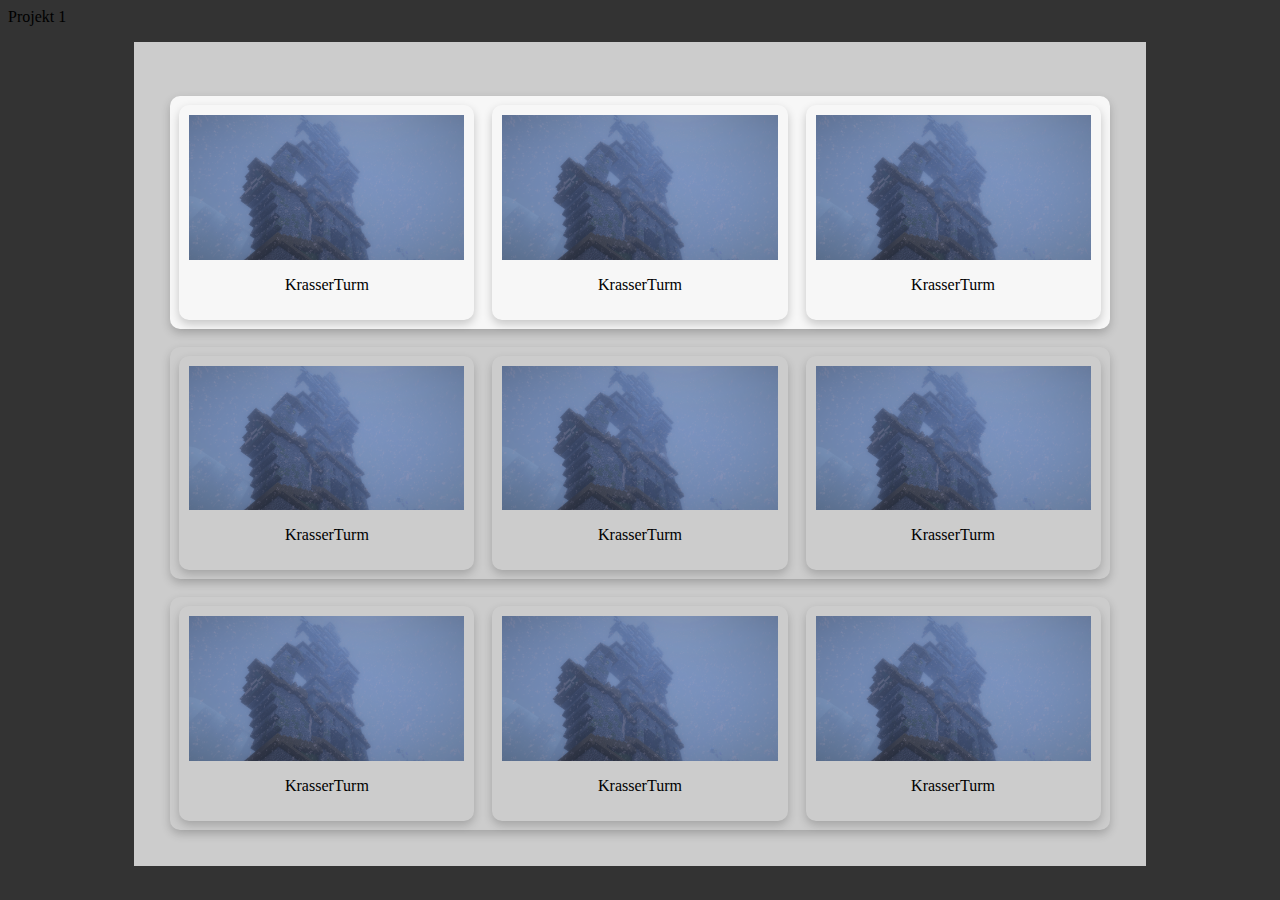
==== ausprobieren.html @ ff9507c5 "Started work on projects overview" ====
<head>
  <link rel="stylesheet" href="css/ausprobieren.css">
</head>

<body>
  <div>
    <table>
      <tr class="preject1">
        <p>Projekt 1</p>
        <td>
          <div><img src="img/projects/3.1.png">
            <p>KrasserTurm</p>
          </div></td>
        <td>
          <div><img src="img/projects/3.1.png">
            <p>KrasserTurm</p>
          </div></td>
        <td>
          <div><img src="img/projects/3.1.png">
            <p>KrasserTurm</p>
          </div></td>
      </tr>
      <tr class="preject2">
        <td>
          <div><img src="img/projects/3.1.png">
            <p>KrasserTurm</p>
          </div></td>
        <td>
          <div><img src="img/projects/3.1.png">
            <p>KrasserTurm</p>
          </div></td>
        <td>
          <div><img src="img/projects/3.1.png">
            <p>KrasserTurm</p>
          </div></td>
      </tr>
      <tr class="preject3">
        <td>
          <div><img src="img/projects/3.1.png">
            <p>KrasserTurm</p>
          </div>
        </td>
        <td>
          <div><img src="img/projects/3.1.png">
            <p>KrasserTurm</p>
          </div></td>
        <td>
          <div><img src="img/projects/3.1.png">
            <p>KrasserTurm</p>
          </div></td>
      </tr>
    </table>

  </div>
</body>
---- css/ausprobieren.css ----
body {
  background-color: #333;
}

table {
  width: 80%;
  margin: 0 10%;
  padding: 4vh;
  background-color: #ccc;
  display: flex;
  flex-direction: row;
  align-items: center;
  justify-content: center;
}

tr {
  margin-top: 2vh;
  flex: 1;
  display: flex;
  flex-direction: row;
  align-items: center;
  justify-content: center;
  border-radius: 10px;
  box-shadow: 0 4px 10px rgba(0, 0, 0, 0.2);
}

td {
  flex: 1;
  padding: 10px;
  text-align: center;
  border-radius: 10px;
  box-shadow: 0 4px 10px rgba(0, 0, 0, 0.2);
  margin: 1vh;
}

img {
  width: 100%;
  height: 100%;
  object-fit: cover;
}

.preject1 {
  background-color: #f7f7f7;
}
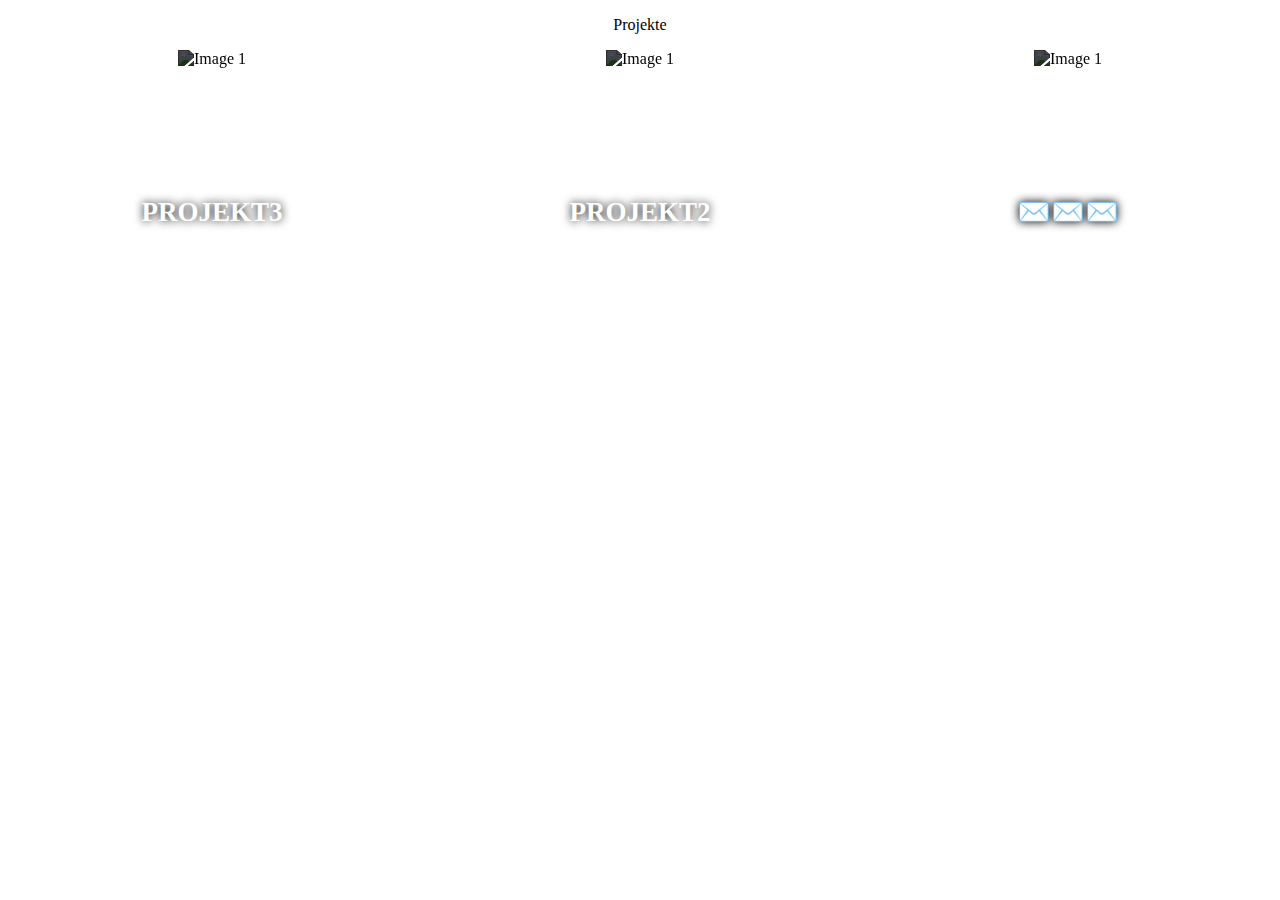
==== commit 2f529de1: "More Trying" ====
--- a/ausprobieren.html
+++ b/ausprobieren.html
@@ -1,55 +1,36 @@
+<!DOCTYPE html>
+<html lang="de">
+
 <head>
+  <meta charset="UTF-8">
+  <meta name="viewport" content="width=device-width, initial-scale=1">
+  <title>Fotosammlung Projekt</title>
   <link rel="stylesheet" href="css/ausprobieren.css">
 </head>
 
 <body>
-  <div>
-    <table>
-      <tr class="preject1">
-        <p>Projekt 1</p>
-        <td>
-          <div><img src="img/projects/3.1.png">
-            <p>KrasserTurm</p>
-          </div></td>
-        <td>
-          <div><img src="img/projects/3.1.png">
-            <p>KrasserTurm</p>
-          </div></td>
-        <td>
-          <div><img src="img/projects/3.1.png">
-            <p>KrasserTurm</p>
-          </div></td>
-      </tr>
-      <tr class="preject2">
-        <td>
-          <div><img src="img/projects/3.1.png">
-            <p>KrasserTurm</p>
-          </div></td>
-        <td>
-          <div><img src="img/projects/3.1.png">
-            <p>KrasserTurm</p>
-          </div></td>
-        <td>
-          <div><img src="img/projects/3.1.png">
-            <p>KrasserTurm</p>
-          </div></td>
-      </tr>
-      <tr class="preject3">
-        <td>
-          <div><img src="img/projects/3.1.png">
-            <p>KrasserTurm</p>
-          </div>
-        </td>
-        <td>
-          <div><img src="img/projects/3.1.png">
-            <p>KrasserTurm</p>
-          </div></td>
-        <td>
-          <div><img src="img/projects/3.1.png">
-            <p>KrasserTurm</p>
-          </div></td>
-      </tr>
-    </table>
+  <div class="projekte">
+    <p>Projekte</p>
+    <div class="grid">
+      <div>
+        <img src="https://ik.imagekit.io/e94eymdlx/NoHeightLimit/Bild6?updatedAt=1740325149589" alt="Image 1">
+        <label for="image1">Projekt3</label>
+      </div>
+      <div>
+        <img src="https://ik.imagekit.io/e94eymdlx/NoHeightLimit/Bild6?updatedAt=1740325149589" alt="Image 1">
+        <label for="image1">Projekt2</label>
+      </div>
+      <div>
+        <img src="https://ik.imagekit.io/e94eymdlx/NoHeightLimit/Bild6?updatedAt=1740325149589" alt="Image 1">
+        <label for="image1">✉️✉️✉️</label>
+      </div>
 
+    </div>
   </div>
-</body>+
+  <script>
+    console.log("Code loaded");
+  </script>
+</body>
+
+</html>--- a/css/ausprobieren.css
+++ b/css/ausprobieren.css
@@ -1,44 +1,52 @@
-body {
-  background-color: #333;
+.projekte {
+  text-align: center;
 }
 
-table {
-  width: 80%;
-  margin: 0 10%;
-  padding: 4vh;
-  background-color: #ccc;
-  display: flex;
-  flex-direction: row;
-  align-items: center;
+.grid {
+  display: grid;
   justify-content: center;
+  grid-template-columns: 1fr 1fr 1fr;
+  gap: 20px;
 }
 
-tr {
-  margin-top: 2vh;
-  flex: 1;
-  display: flex;
-  flex-direction: row;
-  align-items: center;
-  justify-content: center;
-  border-radius: 10px;
-  box-shadow: 0 4px 10px rgba(0, 0, 0, 0.2);
+.grid div {
+  position: relative;
+  width: 100%;
+  height: 36vh;
+  overflow: hidden;
+  align-self: center;
+  cursor: zoom-in;
 }
 
-td {
-  flex: 1;
-  padding: 10px;
-  text-align: center;
-  border-radius: 10px;
-  box-shadow: 0 4px 10px rgba(0, 0, 0, 0.2);
-  margin: 1vh;
-}
-
-img {
+.grid img {
   width: 100%;
   height: 100%;
   object-fit: cover;
+  filter: brightness(0.3);
+  transition: filter 0.3s ease-in-out, transform 0.3s ease-in-out;
 }
 
-.preject1 {
-  background-color: #f7f7f7;
-}+.grid label {
+  position: absolute;
+  top: 50%;
+  left: 50%;
+  transform: translate(-50%, -50%);
+  font-size: 3vh;
+  font-weight: bold;
+  padding: 5px 10px;
+  transition: opacity 0.3s ease-in-out;
+  opacity: 1;
+  color: white;
+  text-transform: uppercase;
+  text-shadow: 0 0 10px rgba(0, 0, 0, 1);
+  mix-blend-mode: ;
+}
+
+.grid div:hover img {
+  filter: brightness(1);
+  transform: scale(1.3);
+}
+
+.grid div:hover label {
+  opacity: 0;
+}
